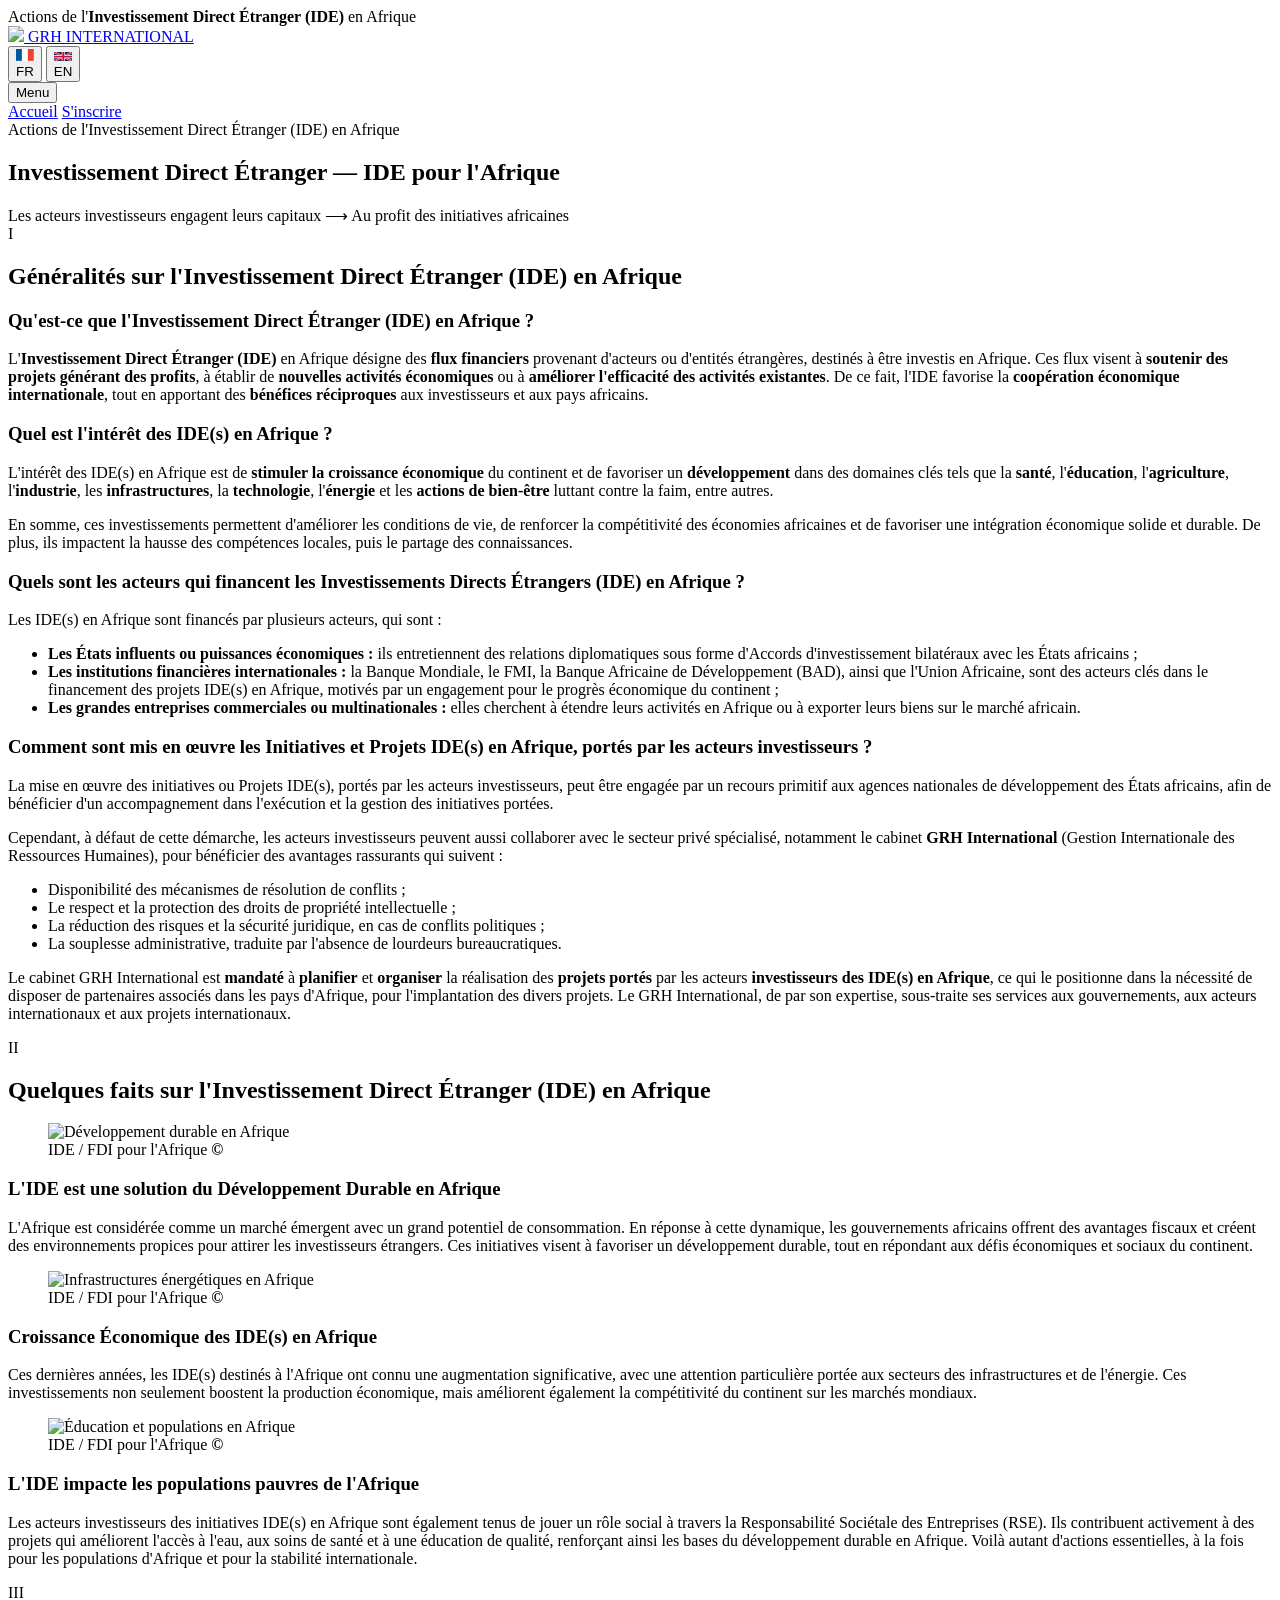
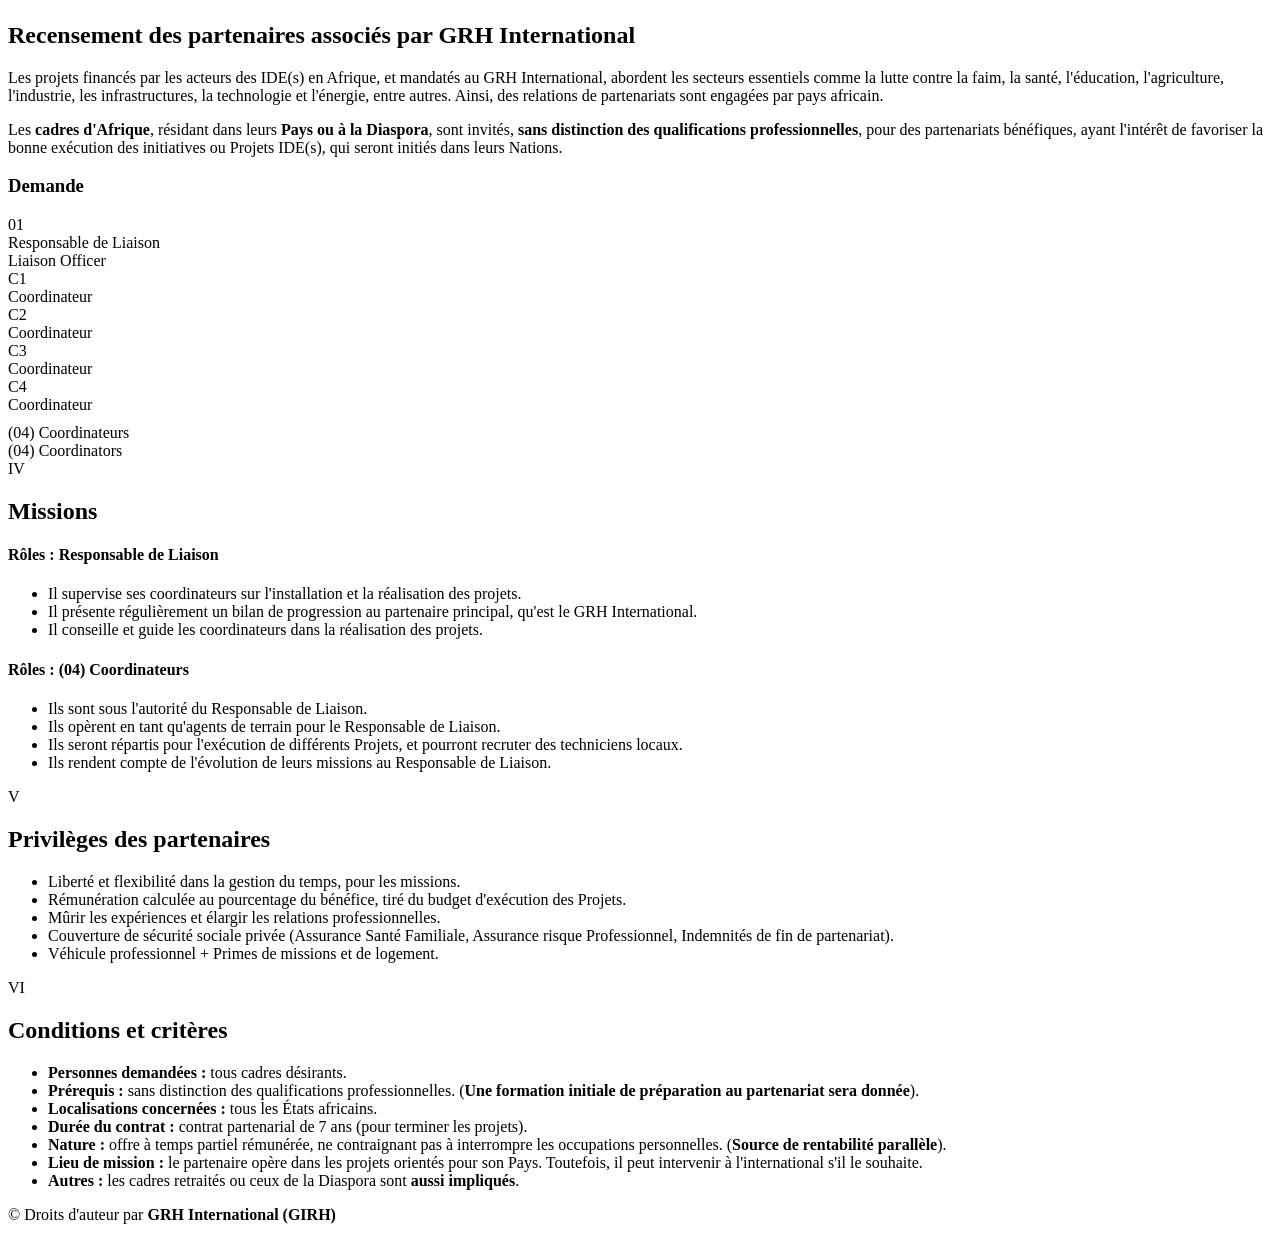
==== index.html @ 74f16a4f "Add files via upload" ====
<!DOCTYPE html>
<html lang="fr">
<head>
<meta charset="UTF-8">
<meta name="viewport" content="width=device-width, initial-scale=1.0">
<link rel="icon" type="image/png" href="assets/img/logo.png">
<title data-i18n="meta.homeTitle">GRH International (GIRH) — Investissement Direct Étranger (IDE) en Afrique</title>
<meta name="description" content="Actions de l'Investissement Direct Étranger (IDE) en Afrique — Recensement des partenaires associés par GRH International.">
<link rel="preconnect" href="https://fonts.googleapis.com">
<link rel="preconnect" href="https://fonts.gstatic.com" crossorigin>
<link href="https://fonts.googleapis.com/css2?family=Marcellus&family=Public+Sans:ital,wght@0,400;0,600;0,700;1,400&display=swap" rel="stylesheet">
<link rel="stylesheet" href="css/styles.css">
</head>
<body>

<div class="topline" data-i18n-html="top.line">Actions de l'<b>Investissement Direct Étranger (IDE)</b> en Afrique</div>

<header class="site-header">
  <div class="header-inner">
    <a class="brand" href="index.html" data-i18n-aria="brand.aria">
      <img class="brand-mark" src="assets/img/logo.png" data-i18n-alt="brand.alt">
      <span class="brand-text">
        <span class="brand-title" data-i18n-html="brand.title">GRH <span>INTERNATIONAL</span></span>
      </span>
    </a>
    <div class="header-right">
      <div class="lang-switch" role="group" aria-label="Langue / Language">
        <button type="button" class="lang-btn active" data-lang="fr" aria-label="Français">
          <svg viewBox="0 0 3 2"><rect width="1" height="2" x="0" fill="#0055A4"/><rect width="1" height="2" x="1" fill="#FFFFFF"/><rect width="1" height="2" x="2" fill="#EF4135"/></svg>FR
        </button>
        <button type="button" class="lang-btn" data-lang="en" aria-label="English">
          <svg viewBox="0 0 60 30"><clipPath id="ukc"><rect width="60" height="30"/></clipPath><g clip-path="url(#ukc)"><rect width="60" height="30" fill="#012169"/><path d="M0,0 60,30 M60,0 0,30" stroke="#fff" stroke-width="6"/><path d="M0,0 60,30 M60,0 0,30" stroke="#C8102E" stroke-width="3.6"/><path d="M30,0 V30 M0,15 H60" stroke="#fff" stroke-width="10"/><path d="M30,0 V30 M0,15 H60" stroke="#C8102E" stroke-width="6"/></g></svg>EN
        </button>
      </div>
      <div class="menu-wrap" id="menuWrap">
        <button type="button" class="menu-btn" id="menuBtn" aria-haspopup="true" aria-expanded="false" aria-label="Menu">
          <span class="menu-bars"><span></span><span></span><span></span></span>
          <span class="menu-label" data-i18n="nav.menu">Menu</span>
        </button>
        <nav class="menu-dropdown" aria-label="Navigation principale">
          <a href="index.html" class="active" data-i18n="nav.home">Accueil</a>
          <a href="inscription.html"  data-i18n="nav.register">S'inscrire</a>
        </nav>
      </div>
    </div>
  </div>
</header>

<main>

  <!-- ================= HÉRO ================= -->
  <section class="hero">
    <span class="hero-kicker" data-i18n="hero.kicker">Actions de l'Investissement Direct Étranger (IDE) en Afrique</span>
    <h1 data-i18n="hero.title">Investissement Direct Étranger — IDE pour l'Afrique</h1>
    <div class="hero-flow">
      <span class="flow-cell" data-i18n="hero.flow1">Les acteurs investisseurs engagent leurs capitaux</span>
      <span class="flow-arrow">⟶</span>
      <span class="flow-cell" data-i18n="hero.flow2">Au profit des initiatives africaines</span>
    </div>
  </section>

  <!-- ================= I. GÉNÉRALITÉS ================= -->
  <section class="band">
    <div class="band-num">I</div>
    <h2 data-i18n="s1.title">Généralités sur l'Investissement Direct Étranger (IDE) en Afrique</h2>
    <div class="band-rule"></div>
  </section>

  <div class="article">
    <h3 data-i18n="s1.q1">Qu'est-ce que l'Investissement Direct Étranger (IDE) en Afrique&nbsp;?</h3>
    <p data-i18n-html="s1.p1">L'<strong>Investissement Direct Étranger (IDE)</strong> en Afrique désigne des <strong>flux financiers</strong> provenant d'acteurs ou d'entités étrangères, destinés à être investis en Afrique. Ces flux visent à <strong>soutenir des projets générant des profits</strong>, à établir de <strong>nouvelles activités économiques</strong> ou à <strong>améliorer l'efficacité des activités existantes</strong>. De ce fait, l'IDE favorise la <strong>coopération économique internationale</strong>, tout en apportant des <strong>bénéfices réciproques</strong> aux investisseurs et aux pays africains.</p>

    <h3 data-i18n="s1.q2">Quel est l'intérêt des IDE(s) en Afrique&nbsp;?</h3>
    <p data-i18n-html="s1.p2">L'intérêt des IDE(s) en Afrique est de <strong>stimuler la croissance économique</strong> du continent et de favoriser un <strong>développement</strong> dans des domaines clés tels que la <strong>santé</strong>, l'<strong>éducation</strong>, l'<strong>agriculture</strong>, l'<strong>industrie</strong>, les <strong>infrastructures</strong>, la <strong>technologie</strong>, l'<strong>énergie</strong> et les <strong>actions de bien-être</strong> luttant contre la faim, entre autres.</p>
    <p data-i18n="s1.p3">En somme, ces investissements permettent d'améliorer les conditions de vie, de renforcer la compétitivité des économies africaines et de favoriser une intégration économique solide et durable. De plus, ils impactent la hausse des compétences locales, puis le partage des connaissances.</p>

    <h3 data-i18n="s1.q3">Quels sont les acteurs qui financent les Investissements Directs Étrangers (IDE) en Afrique&nbsp;?</h3>
    <p data-i18n="s1.p4">Les IDE(s) en Afrique sont financés par plusieurs acteurs, qui sont&nbsp;:</p>
    <ul>
      <li data-i18n-html="s1.li1"><strong>Les États influents ou puissances économiques&nbsp;:</strong> ils entretiennent des relations diplomatiques sous forme d'Accords d'investissement bilatéraux avec les États africains&nbsp;;</li>
      <li data-i18n-html="s1.li2"><strong>Les institutions financières internationales&nbsp;:</strong> la Banque Mondiale, le FMI, la Banque Africaine de Développement (BAD), ainsi que l'Union Africaine, sont des acteurs clés dans le financement des projets IDE(s) en Afrique, motivés par un engagement pour le progrès économique du continent&nbsp;;</li>
      <li data-i18n-html="s1.li3"><strong>Les grandes entreprises commerciales ou multinationales&nbsp;:</strong> elles cherchent à étendre leurs activités en Afrique ou à exporter leurs biens sur le marché africain.</li>
    </ul>

    <h3 data-i18n="s1.q4">Comment sont mis en œuvre les Initiatives et Projets IDE(s) en Afrique, portés par les acteurs investisseurs&nbsp;?</h3>
    <p data-i18n="s1.p5">La mise en œuvre des initiatives ou Projets IDE(s), portés par les acteurs investisseurs, peut être engagée par un recours primitif aux agences nationales de développement des États africains, afin de bénéficier d'un accompagnement dans l'exécution et la gestion des initiatives portées.</p>
    <p data-i18n-html="s1.p6">Cependant, à défaut de cette démarche, les acteurs investisseurs peuvent aussi collaborer avec le secteur privé spécialisé, notamment le cabinet <strong>GRH International</strong> (Gestion Internationale des Ressources Humaines), pour bénéficier des avantages rassurants qui suivent&nbsp;:</p>
    <ul>
      <li data-i18n="s1.li4">Disponibilité des mécanismes de résolution de conflits&nbsp;;</li>
      <li data-i18n="s1.li5">Le respect et la protection des droits de propriété intellectuelle&nbsp;;</li>
      <li data-i18n="s1.li6">La réduction des risques et la sécurité juridique, en cas de conflits politiques&nbsp;;</li>
      <li data-i18n="s1.li7">La souplesse administrative, traduite par l'absence de lourdeurs bureaucratiques.</li>
    </ul>
    <p data-i18n-html="s1.p7">Le cabinet GRH International est <strong>mandaté</strong> à <strong>planifier</strong> et <strong>organiser</strong> la réalisation des <strong>projets portés</strong> par les acteurs <strong>investisseurs des IDE(s) en Afrique</strong>, ce qui le positionne dans la nécessité de disposer de partenaires associés dans les pays d'Afrique, pour l'implantation des divers projets. Le GRH International, de par son expertise, sous-traite ses services aux gouvernements, aux acteurs internationaux et aux projets internationaux.</p>
  </div>

  <!-- ================= II. QUELQUES FAITS ================= -->
  <section class="band">
    <div class="band-num">II</div>
    <h2 data-i18n="s2.title">Quelques faits sur l'Investissement Direct Étranger (IDE) en Afrique</h2>
    <div class="band-rule"></div>
  </section>

  <div class="article">
    <figure class="figure">
      <img src="assets/img/accueil-1.jpg"
           onerror="this.onerror=null;this.src='https://images.pexels.com/photos/1072824/pexels-photo-1072824.jpeg?auto=compress&cs=tinysrgb&w=1200';"
           alt="Développement durable en Afrique" loading="lazy">
      <figcaption><span data-i18n="fig.caption">IDE / FDI pour l'Afrique</span> <b>©</b></figcaption>
    </figure>
    <h3 data-i18n="s2.h1">L'IDE est une solution du Développement Durable en Afrique</h3>
    <p data-i18n="s2.p1">L'Afrique est considérée comme un marché émergent avec un grand potentiel de consommation. En réponse à cette dynamique, les gouvernements africains offrent des avantages fiscaux et créent des environnements propices pour attirer les investisseurs étrangers. Ces initiatives visent à favoriser un développement durable, tout en répondant aux défis économiques et sociaux du continent.</p>

    <figure class="figure">
      <img src="assets/img/accueil-2.jpg"
           onerror="this.onerror=null;this.src='https://images.pexels.com/photos/356036/pexels-photo-356036.jpeg?auto=compress&cs=tinysrgb&w=1200';"
           alt="Infrastructures énergétiques en Afrique" loading="lazy">
      <figcaption><span data-i18n="fig.caption2">IDE / FDI pour l'Afrique</span> <b>©</b></figcaption>
    </figure>
    <h3 data-i18n="s2.h2">Croissance Économique des IDE(s) en Afrique</h3>
    <p data-i18n="s2.p2">Ces dernières années, les IDE(s) destinés à l'Afrique ont connu une augmentation significative, avec une attention particulière portée aux secteurs des infrastructures et de l'énergie. Ces investissements non seulement boostent la production économique, mais améliorent également la compétitivité du continent sur les marchés mondiaux.</p>

    <figure class="figure">
      <img src="assets/img/accueil-3.jpg"
           onerror="this.onerror=null;this.src='https://images.pexels.com/photos/8199708/pexels-photo-8199708.jpeg?auto=compress&cs=tinysrgb&w=1200';"
           alt="Éducation et populations en Afrique" loading="lazy">
      <figcaption><span data-i18n="fig.caption3">IDE / FDI pour l'Afrique</span> <b>©</b></figcaption>
    </figure>
    <h3 data-i18n="s2.h3">L'IDE impacte les populations pauvres de l'Afrique</h3>
    <p data-i18n="s2.p3">Les acteurs investisseurs des initiatives IDE(s) en Afrique sont également tenus de jouer un rôle social à travers la Responsabilité Sociétale des Entreprises (RSE). Ils contribuent activement à des projets qui améliorent l'accès à l'eau, aux soins de santé et à une éducation de qualité, renforçant ainsi les bases du développement durable en Afrique. Voilà autant d'actions essentielles, à la fois pour les populations d'Afrique et pour la stabilité internationale.</p>
  </div>

  <!-- ================= III. RECENSEMENT ================= -->
  <section class="band">
    <div class="band-num">III</div>
    <h2 data-i18n="s3.title">Recensement des partenaires associés par GRH International</h2>
    <div class="band-rule"></div>
  </section>

  <div class="article">
    <p data-i18n="s3.p1">Les projets financés par les acteurs des IDE(s) en Afrique, et mandatés au GRH International, abordent les secteurs essentiels comme la lutte contre la faim, la santé, l'éducation, l'agriculture, l'industrie, les infrastructures, la technologie et l'énergie, entre autres. Ainsi, des relations de partenariats sont engagées par pays africain.</p>
    <p data-i18n-html="s3.p2">Les <strong>cadres d'Afrique</strong>, résidant dans leurs <strong>Pays ou à la Diaspora</strong>, sont invités, <strong>sans distinction des qualifications professionnelles</strong>, pour des partenariats bénéfiques, ayant l'intérêt de favoriser la bonne exécution des initiatives ou Projets IDE(s), qui seront initiés dans leurs Nations.</p>

    <h3 data-i18n="s3.h1">Demande</h3>
    <div class="demande-wrap">
      <div class="org-card">
        <div class="org-num">01</div>
        <div class="org-role" data-i18n="s3.role1">Responsable de Liaison</div>
        <div class="org-role-en">Liaison Officer</div>
      </div>
      <div class="org-link"></div>
      <div class="org-grid">
        <div class="org-card"><div class="org-num">C1</div><div class="org-role" data-i18n="s3.coord">Coordinateur</div></div>
        <div class="org-card"><div class="org-num">C2</div><div class="org-role" data-i18n="s3.coord2">Coordinateur</div></div>
        <div class="org-card"><div class="org-num">C3</div><div class="org-role" data-i18n="s3.coord3">Coordinateur</div></div>
        <div class="org-card"><div class="org-num">C4</div><div class="org-role" data-i18n="s3.coord4">Coordinateur</div></div>
      </div>
      <div class="org-card" style="margin-top:10px;border-top-color:var(--navy);">
        <div class="org-role" data-i18n="s3.count">(04) Coordinateurs</div>
        <div class="org-role-en">(04) Coordinators</div>
      </div>
    </div>
  </div>

  <!-- ================= IV. MISSIONS ================= -->
  <section class="band">
    <div class="band-num">IV</div>
    <h2 data-i18n="s4.title">Missions</h2>
    <div class="band-rule"></div>
  </section>

  <div class="article">
    <div class="role-block">
      <h4 data-i18n="s4.r1">Rôles&nbsp;: Responsable de Liaison</h4>
      <ul>
        <li data-i18n="s4.r1li1">Il supervise ses coordinateurs sur l'installation et la réalisation des projets.</li>
        <li data-i18n="s4.r1li2">Il présente régulièrement un bilan de progression au partenaire principal, qu'est le GRH International.</li>
        <li data-i18n="s4.r1li3">Il conseille et guide les coordinateurs dans la réalisation des projets.</li>
      </ul>
    </div>
    <div class="role-block">
      <h4 data-i18n="s4.r2">Rôles&nbsp;: (04) Coordinateurs</h4>
      <ul>
        <li data-i18n="s4.r2li1">Ils sont sous l'autorité du Responsable de Liaison.</li>
        <li data-i18n="s4.r2li2">Ils opèrent en tant qu'agents de terrain pour le Responsable de Liaison.</li>
        <li data-i18n="s4.r2li3">Ils seront répartis pour l'exécution de différents Projets, et pourront recruter des techniciens locaux.</li>
        <li data-i18n="s4.r2li4">Ils rendent compte de l'évolution de leurs missions au Responsable de Liaison.</li>
      </ul>
    </div>
  </div>

  <!-- ================= V. PRIVILÈGES ================= -->
  <section class="band">
    <div class="band-num">V</div>
    <h2 data-i18n="s5.title">Privilèges des partenaires</h2>
    <div class="band-rule"></div>
  </section>

  <div class="article">
    <ul>
      <li data-i18n="s5.li1">Liberté et flexibilité dans la gestion du temps, pour les missions.</li>
      <li data-i18n="s5.li2">Rémunération calculée au pourcentage du bénéfice, tiré du budget d'exécution des Projets.</li>
      <li data-i18n="s5.li3">Mûrir les expériences et élargir les relations professionnelles.</li>
      <li data-i18n="s5.li4">Couverture de sécurité sociale privée (Assurance Santé Familiale, Assurance risque Professionnel, Indemnités de fin de partenariat).</li>
      <li data-i18n="s5.li5">Véhicule professionnel + Primes de missions et de logement.</li>
    </ul>
  </div>

  <!-- ================= VI. CONDITIONS ================= -->
  <section class="band">
    <div class="band-num">VI</div>
    <h2 data-i18n="s6.title">Conditions et critères</h2>
    <div class="band-rule"></div>
  </section>

  <div class="article">
    <ul>
      <li data-i18n-html="s6.li1"><strong>Personnes demandées&nbsp;:</strong> tous cadres désirants.</li>
      <li data-i18n-html="s6.li2"><strong>Prérequis&nbsp;:</strong> sans distinction des qualifications professionnelles. (<strong>Une formation initiale de préparation au partenariat sera donnée</strong>).</li>
      <li data-i18n-html="s6.li3"><strong>Localisations concernées&nbsp;:</strong> tous les États africains.</li>
      <li data-i18n-html="s6.li4"><strong>Durée du contrat&nbsp;:</strong> contrat partenarial de 7 ans (pour terminer les projets).</li>
      <li data-i18n-html="s6.li5"><strong>Nature&nbsp;:</strong> offre à temps partiel rémunérée, ne contraignant pas à interrompre les occupations personnelles. (<strong>Source de rentabilité parallèle</strong>).</li>
      <li data-i18n-html="s6.li6"><strong>Lieu de mission&nbsp;:</strong> le partenaire opère dans les projets orientés pour son Pays. Toutefois, il peut intervenir à l'international s'il le souhaite.</li>
      <li data-i18n-html="s6.li7"><strong>Autres&nbsp;:</strong> les cadres retraités ou ceux de la Diaspora sont <strong>aussi impliqués</strong>.</li>
    </ul>
  </div>

</main>

<footer class="site-footer">
  <div class="foot-rule"></div>
  <p data-i18n-html="footer.copy">© Droits d'auteur par <b>GRH International (GIRH)</b></p>
</footer>

<script src="js/i18n.js"></script>
</body>
</html>
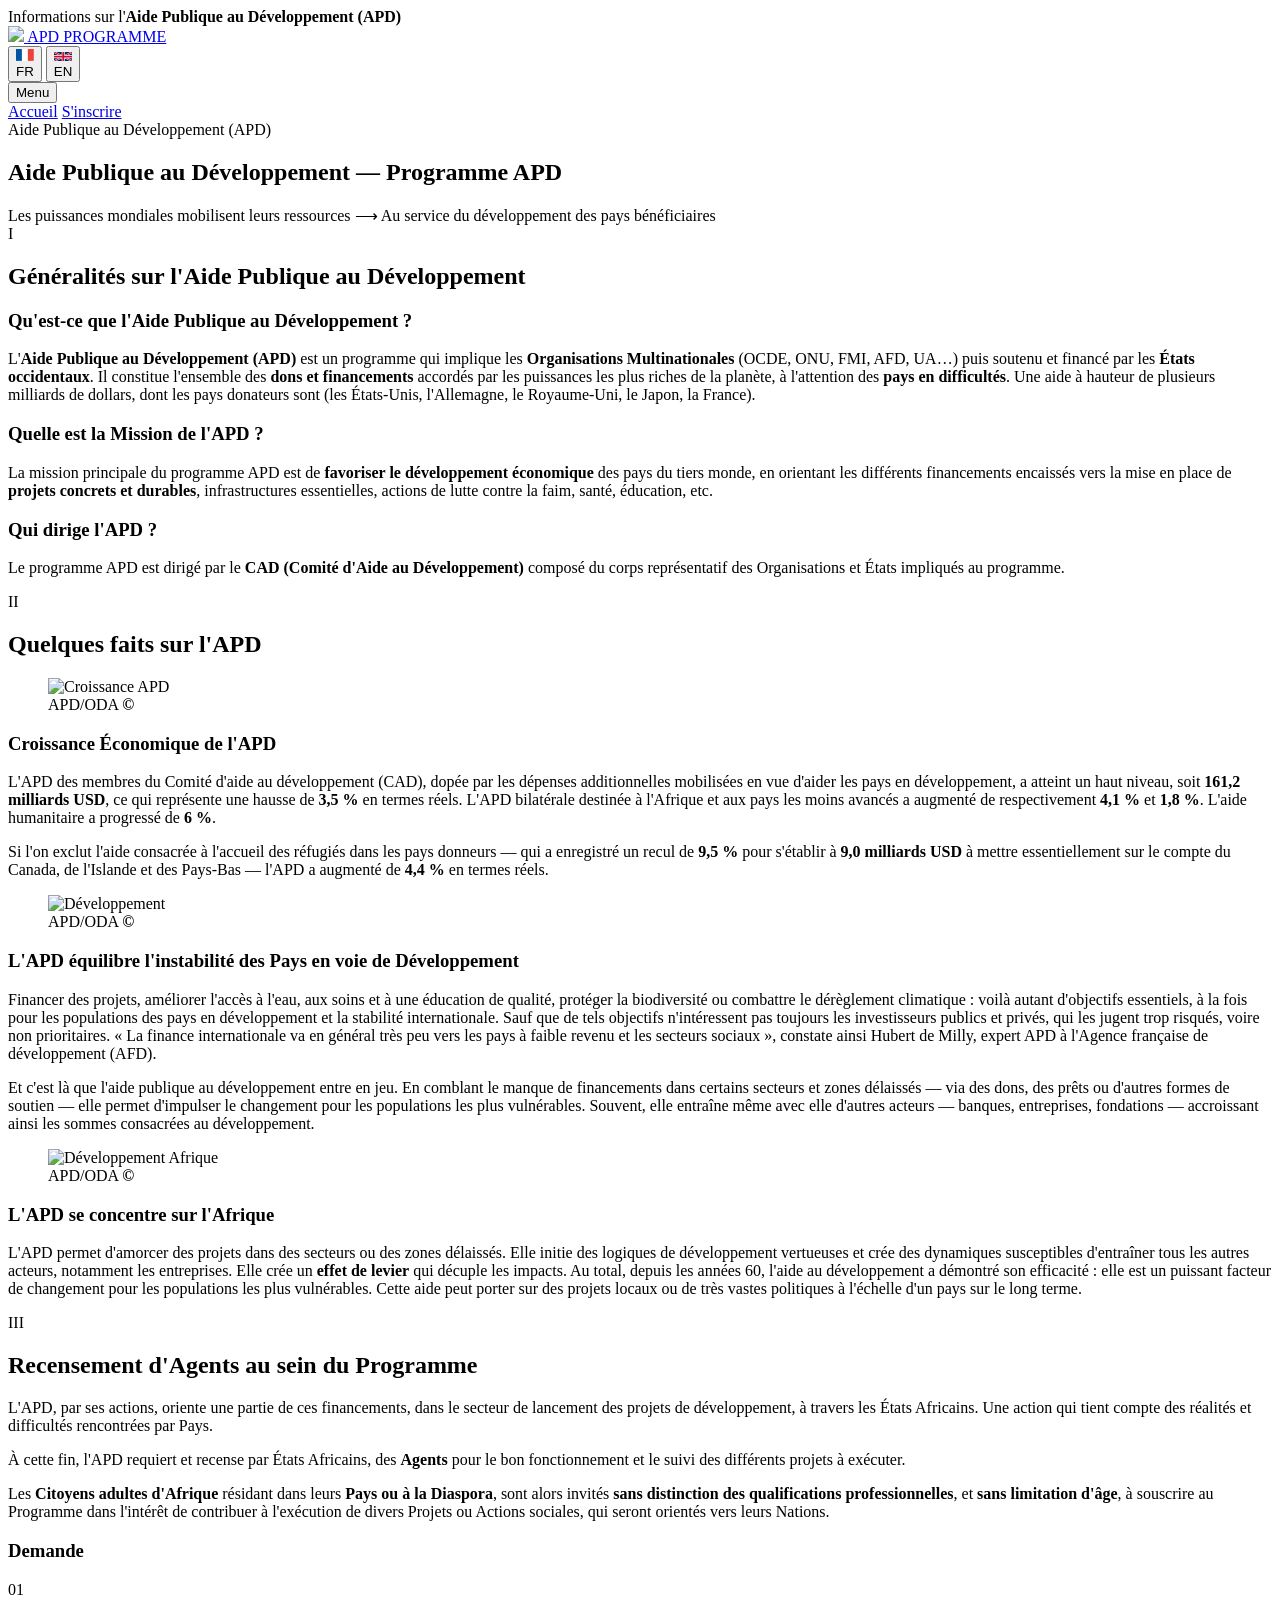
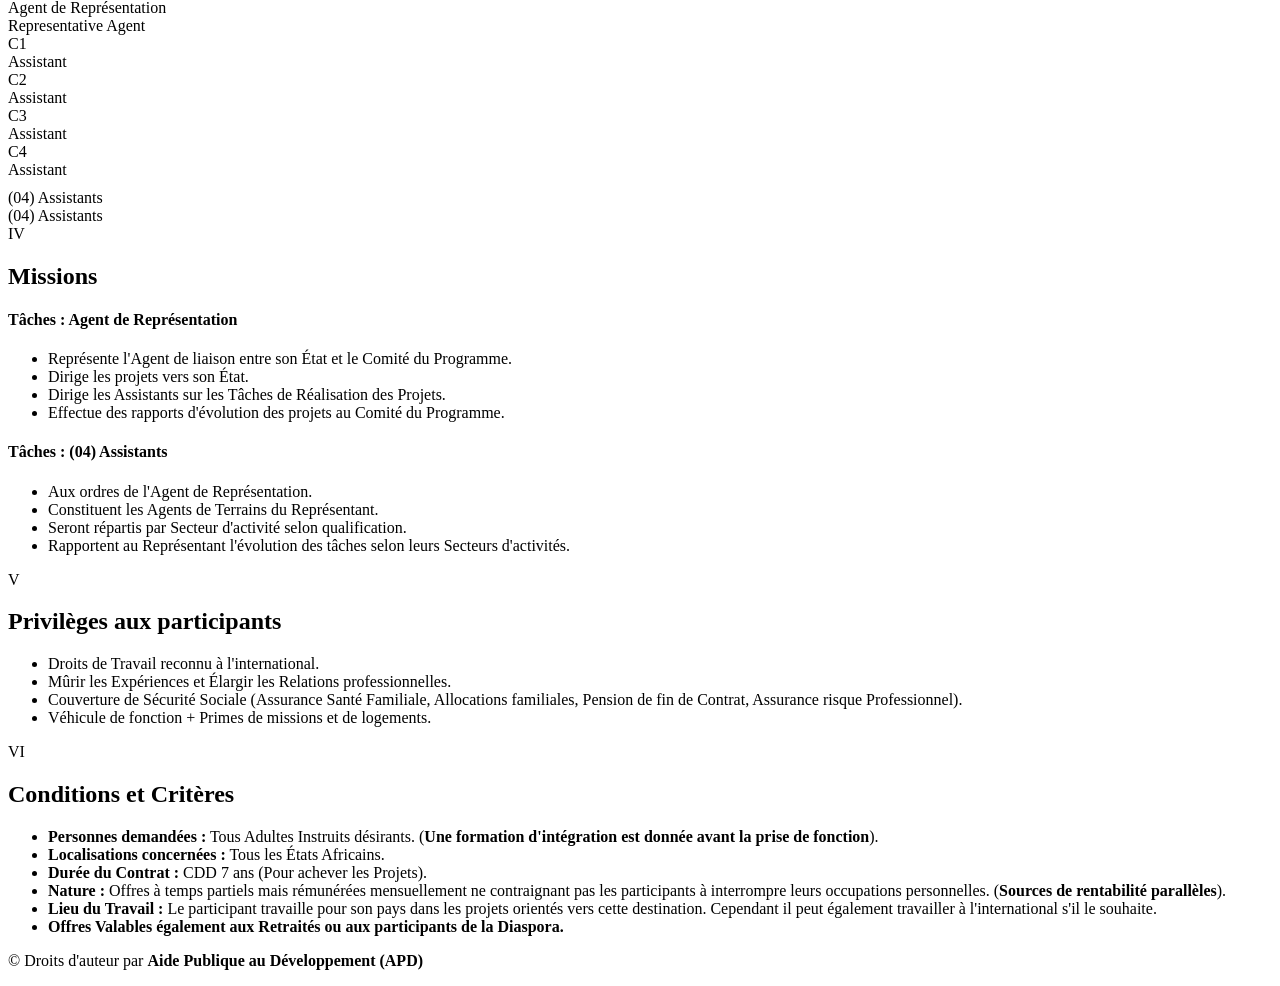
==== commit 1e06d4e1: "Add files via upload" ====
--- a/index.html
+++ b/index.html
@@ -4,8 +4,8 @@
 <meta charset="UTF-8">
 <meta name="viewport" content="width=device-width, initial-scale=1.0">
 <link rel="icon" type="image/png" href="assets/img/logo.png">
-<title data-i18n="meta.homeTitle">GRH International (GIRH) — Investissement Direct Étranger (IDE) en Afrique</title>
-<meta name="description" content="Actions de l'Investissement Direct Étranger (IDE) en Afrique — Recensement des partenaires associés par GRH International.">
+<title data-i18n="meta.homeTitle">Aide Publique au Développement (APD)</title>
+<meta name="description" content="Informations sur l'Aide Publique au Développement (APD) — Recensement d'agents par le Programme APD.">
 <link rel="preconnect" href="https://fonts.googleapis.com">
 <link rel="preconnect" href="https://fonts.gstatic.com" crossorigin>
 <link href="https://fonts.googleapis.com/css2?family=Marcellus&family=Public+Sans:ital,wght@0,400;0,600;0,700;1,400&display=swap" rel="stylesheet">
@@ -13,14 +13,14 @@
 </head>
 <body>
 
-<div class="topline" data-i18n-html="top.line">Actions de l'<b>Investissement Direct Étranger (IDE)</b> en Afrique</div>
+<div class="topline" data-i18n-html="top.line">Informations sur l'<b>Aide Publique au Développement (APD)</b></div>
 
 <header class="site-header">
   <div class="header-inner">
     <a class="brand" href="index.html" data-i18n-aria="brand.aria">
       <img class="brand-mark" src="assets/img/logo.png" data-i18n-alt="brand.alt">
       <span class="brand-text">
-        <span class="brand-title" data-i18n-html="brand.title">GRH <span>INTERNATIONAL</span></span>
+        <span class="brand-title" data-i18n-html="brand.title">APD <span>PROGRAMME</span></span>
       </span>
     </a>
     <div class="header-right">
@@ -48,121 +48,111 @@
 
 <main>
 
-  <!-- ================= HÉRO ================= -->
   <section class="hero">
-    <span class="hero-kicker" data-i18n="hero.kicker">Actions de l'Investissement Direct Étranger (IDE) en Afrique</span>
-    <h1 data-i18n="hero.title">Investissement Direct Étranger — IDE pour l'Afrique</h1>
+    <span class="hero-kicker" data-i18n="hero.kicker">Aide Publique au Développement (APD)</span>
+    <h1 data-i18n="hero.title">Aide Publique au Développement — Programme APD</h1>
     <div class="hero-flow">
-      <span class="flow-cell" data-i18n="hero.flow1">Les acteurs investisseurs engagent leurs capitaux</span>
+      <span class="flow-cell" data-i18n="hero.flow1">Les puissances mondiales mobilisent leurs ressources</span>
       <span class="flow-arrow">⟶</span>
-      <span class="flow-cell" data-i18n="hero.flow2">Au profit des initiatives africaines</span>
-    </div>
-  </section>
-
-  <!-- ================= I. GÉNÉRALITÉS ================= -->
+      <span class="flow-cell" data-i18n="hero.flow2">Au service du développement des pays bénéficiaires</span>
+    </div>
+  </section>
+
+  <!-- ===== I. GÉNÉRALITÉS ===== -->
   <section class="band">
     <div class="band-num">I</div>
-    <h2 data-i18n="s1.title">Généralités sur l'Investissement Direct Étranger (IDE) en Afrique</h2>
-    <div class="band-rule"></div>
-  </section>
-
-  <div class="article">
-    <h3 data-i18n="s1.q1">Qu'est-ce que l'Investissement Direct Étranger (IDE) en Afrique&nbsp;?</h3>
-    <p data-i18n-html="s1.p1">L'<strong>Investissement Direct Étranger (IDE)</strong> en Afrique désigne des <strong>flux financiers</strong> provenant d'acteurs ou d'entités étrangères, destinés à être investis en Afrique. Ces flux visent à <strong>soutenir des projets générant des profits</strong>, à établir de <strong>nouvelles activités économiques</strong> ou à <strong>améliorer l'efficacité des activités existantes</strong>. De ce fait, l'IDE favorise la <strong>coopération économique internationale</strong>, tout en apportant des <strong>bénéfices réciproques</strong> aux investisseurs et aux pays africains.</p>
-
-    <h3 data-i18n="s1.q2">Quel est l'intérêt des IDE(s) en Afrique&nbsp;?</h3>
-    <p data-i18n-html="s1.p2">L'intérêt des IDE(s) en Afrique est de <strong>stimuler la croissance économique</strong> du continent et de favoriser un <strong>développement</strong> dans des domaines clés tels que la <strong>santé</strong>, l'<strong>éducation</strong>, l'<strong>agriculture</strong>, l'<strong>industrie</strong>, les <strong>infrastructures</strong>, la <strong>technologie</strong>, l'<strong>énergie</strong> et les <strong>actions de bien-être</strong> luttant contre la faim, entre autres.</p>
-    <p data-i18n="s1.p3">En somme, ces investissements permettent d'améliorer les conditions de vie, de renforcer la compétitivité des économies africaines et de favoriser une intégration économique solide et durable. De plus, ils impactent la hausse des compétences locales, puis le partage des connaissances.</p>
-
-    <h3 data-i18n="s1.q3">Quels sont les acteurs qui financent les Investissements Directs Étrangers (IDE) en Afrique&nbsp;?</h3>
-    <p data-i18n="s1.p4">Les IDE(s) en Afrique sont financés par plusieurs acteurs, qui sont&nbsp;:</p>
-    <ul>
-      <li data-i18n-html="s1.li1"><strong>Les États influents ou puissances économiques&nbsp;:</strong> ils entretiennent des relations diplomatiques sous forme d'Accords d'investissement bilatéraux avec les États africains&nbsp;;</li>
-      <li data-i18n-html="s1.li2"><strong>Les institutions financières internationales&nbsp;:</strong> la Banque Mondiale, le FMI, la Banque Africaine de Développement (BAD), ainsi que l'Union Africaine, sont des acteurs clés dans le financement des projets IDE(s) en Afrique, motivés par un engagement pour le progrès économique du continent&nbsp;;</li>
-      <li data-i18n-html="s1.li3"><strong>Les grandes entreprises commerciales ou multinationales&nbsp;:</strong> elles cherchent à étendre leurs activités en Afrique ou à exporter leurs biens sur le marché africain.</li>
-    </ul>
-
-    <h3 data-i18n="s1.q4">Comment sont mis en œuvre les Initiatives et Projets IDE(s) en Afrique, portés par les acteurs investisseurs&nbsp;?</h3>
-    <p data-i18n="s1.p5">La mise en œuvre des initiatives ou Projets IDE(s), portés par les acteurs investisseurs, peut être engagée par un recours primitif aux agences nationales de développement des États africains, afin de bénéficier d'un accompagnement dans l'exécution et la gestion des initiatives portées.</p>
-    <p data-i18n-html="s1.p6">Cependant, à défaut de cette démarche, les acteurs investisseurs peuvent aussi collaborer avec le secteur privé spécialisé, notamment le cabinet <strong>GRH International</strong> (Gestion Internationale des Ressources Humaines), pour bénéficier des avantages rassurants qui suivent&nbsp;:</p>
-    <ul>
-      <li data-i18n="s1.li4">Disponibilité des mécanismes de résolution de conflits&nbsp;;</li>
-      <li data-i18n="s1.li5">Le respect et la protection des droits de propriété intellectuelle&nbsp;;</li>
-      <li data-i18n="s1.li6">La réduction des risques et la sécurité juridique, en cas de conflits politiques&nbsp;;</li>
-      <li data-i18n="s1.li7">La souplesse administrative, traduite par l'absence de lourdeurs bureaucratiques.</li>
-    </ul>
-    <p data-i18n-html="s1.p7">Le cabinet GRH International est <strong>mandaté</strong> à <strong>planifier</strong> et <strong>organiser</strong> la réalisation des <strong>projets portés</strong> par les acteurs <strong>investisseurs des IDE(s) en Afrique</strong>, ce qui le positionne dans la nécessité de disposer de partenaires associés dans les pays d'Afrique, pour l'implantation des divers projets. Le GRH International, de par son expertise, sous-traite ses services aux gouvernements, aux acteurs internationaux et aux projets internationaux.</p>
-  </div>
-
-  <!-- ================= II. QUELQUES FAITS ================= -->
+    <h2 data-i18n="s1.title">Généralités sur l'Aide Publique au Développement</h2>
+    <div class="band-rule"></div>
+  </section>
+
+  <div class="article">
+    <h3 data-i18n="s1.q1">Qu'est-ce que l'Aide Publique au Développement&nbsp;?</h3>
+    <p data-i18n-html="s1.p1">L'<strong>Aide Publique au Développement (APD)</strong> est un programme qui implique les <strong>Organisations Multinationales</strong> (OCDE, ONU, FMI, AFD, UA…) puis soutenu et financé par les <strong>États occidentaux</strong>. Il constitue l'ensemble des <strong>dons et financements</strong> accordés par les puissances les plus riches de la planète, à l'attention des <strong>pays en difficultés</strong>. Une aide à hauteur de plusieurs milliards de dollars, dont les pays donateurs sont (les États-Unis, l'Allemagne, le Royaume-Uni, le Japon, la France).</p>
+
+    <h3 data-i18n="s1.q2">Quelle est la Mission de l'APD&nbsp;?</h3>
+    <p data-i18n-html="s1.p2">La mission principale du programme APD est de <strong>favoriser le développement économique</strong> des pays du tiers monde, en orientant les différents financements encaissés vers la mise en place de <strong>projets concrets et durables</strong>, infrastructures essentielles, actions de lutte contre la faim, santé, éducation, etc.</p>
+
+    <h3 data-i18n="s1.q3">Qui dirige l'APD&nbsp;?</h3>
+    <p data-i18n-html="s1.p3">Le programme APD est dirigé par le <strong>CAD (Comité d'Aide au Développement)</strong> composé du corps représentatif des Organisations et États impliqués au programme.</p>
+  </div>
+
+  <!-- ===== II. QUELQUES FAITS ===== -->
   <section class="band">
     <div class="band-num">II</div>
-    <h2 data-i18n="s2.title">Quelques faits sur l'Investissement Direct Étranger (IDE) en Afrique</h2>
-    <div class="band-rule"></div>
-  </section>
-
-  <div class="article">
+    <h2 data-i18n="s2.title">Quelques faits sur l'APD</h2>
+    <div class="band-rule"></div>
+  </section>
+
+  <div class="article">
+
     <figure class="figure">
       <img src="assets/img/accueil-1.jpg"
-           onerror="this.onerror=null;this.src='https://images.pexels.com/photos/1072824/pexels-photo-1072824.jpeg?auto=compress&cs=tinysrgb&w=1200';"
-           alt="Développement durable en Afrique" loading="lazy">
-      <figcaption><span data-i18n="fig.caption">IDE / FDI pour l'Afrique</span> <b>©</b></figcaption>
+           onerror="this.onerror=null;this.src='https://images.pexels.com/photos/3184292/pexels-photo-3184292.jpeg?auto=compress&cs=tinysrgb&w=1200';"
+           alt="Croissance APD" loading="lazy">
+      <figcaption><span data-i18n="fig.caption">APD/ODA</span> <b>©</b></figcaption>
     </figure>
-    <h3 data-i18n="s2.h1">L'IDE est une solution du Développement Durable en Afrique</h3>
-    <p data-i18n="s2.p1">L'Afrique est considérée comme un marché émergent avec un grand potentiel de consommation. En réponse à cette dynamique, les gouvernements africains offrent des avantages fiscaux et créent des environnements propices pour attirer les investisseurs étrangers. Ces initiatives visent à favoriser un développement durable, tout en répondant aux défis économiques et sociaux du continent.</p>
+
+    <h3 data-i18n="s2.h1">Croissance Économique de l'APD</h3>
+    <p data-i18n-html="s2.p1a">L'APD des membres du Comité d'aide au développement (CAD), dopée par les dépenses additionnelles mobilisées en vue d'aider les pays en développement, a atteint un haut niveau, soit <strong>161,2 milliards USD</strong>, ce qui représente une hausse de <strong>3,5 %</strong> en termes réels. L'APD bilatérale destinée à l'Afrique et aux pays les moins avancés a augmenté de respectivement <strong>4,1 %</strong> et <strong>1,8 %</strong>. L'aide humanitaire a progressé de <strong>6 %</strong>.</p>
+    <p data-i18n-html="s2.p1b">Si l'on exclut l'aide consacrée à l'accueil des réfugiés dans les pays donneurs — qui a enregistré un recul de <strong>9,5 %</strong> pour s'établir à <strong>9,0 milliards USD</strong> à mettre essentiellement sur le compte du Canada, de l'Islande et des Pays-Bas — l'APD a augmenté de <strong>4,4 %</strong> en termes réels.</p>
 
     <figure class="figure">
       <img src="assets/img/accueil-2.jpg"
-           onerror="this.onerror=null;this.src='https://images.pexels.com/photos/356036/pexels-photo-356036.jpeg?auto=compress&cs=tinysrgb&w=1200';"
-           alt="Infrastructures énergétiques en Afrique" loading="lazy">
-      <figcaption><span data-i18n="fig.caption2">IDE / FDI pour l'Afrique</span> <b>©</b></figcaption>
+           onerror="this.onerror=null;this.src='https://images.pexels.com/photos/6646918/pexels-photo-6646918.jpeg?auto=compress&cs=tinysrgb&w=1200';"
+           alt="Développement" loading="lazy">
+      <figcaption><span data-i18n="fig.caption2">APD/ODA</span> <b>©</b></figcaption>
     </figure>
-    <h3 data-i18n="s2.h2">Croissance Économique des IDE(s) en Afrique</h3>
-    <p data-i18n="s2.p2">Ces dernières années, les IDE(s) destinés à l'Afrique ont connu une augmentation significative, avec une attention particulière portée aux secteurs des infrastructures et de l'énergie. Ces investissements non seulement boostent la production économique, mais améliorent également la compétitivité du continent sur les marchés mondiaux.</p>
+
+    <h3 data-i18n="s2.h2">L'APD équilibre l'instabilité des Pays en voie de Développement</h3>
+    <p data-i18n-html="s2.p2a">Financer des projets, améliorer l'accès à l'eau, aux soins et à une éducation de qualité, protéger la biodiversité ou combattre le dérèglement climatique : voilà autant d'objectifs essentiels, à la fois pour les populations des pays en développement et la stabilité internationale. Sauf que de tels objectifs n'intéressent pas toujours les investisseurs publics et privés, qui les jugent trop risqués, voire non prioritaires. «&nbsp;La finance internationale va en général très peu vers les pays à faible revenu et les secteurs sociaux&nbsp;», constate ainsi Hubert de Milly, expert APD à l'Agence française de développement (AFD).</p>
+    <p data-i18n-html="s2.p2b">Et c'est là que l'aide publique au développement entre en jeu. En comblant le manque de financements dans certains secteurs et zones délaissés — via des dons, des prêts ou d'autres formes de soutien — elle permet d'impulser le changement pour les populations les plus vulnérables. Souvent, elle entraîne même avec elle d'autres acteurs — banques, entreprises, fondations — accroissant ainsi les sommes consacrées au développement.</p>
 
     <figure class="figure">
       <img src="assets/img/accueil-3.jpg"
-           onerror="this.onerror=null;this.src='https://images.pexels.com/photos/8199708/pexels-photo-8199708.jpeg?auto=compress&cs=tinysrgb&w=1200';"
-           alt="Éducation et populations en Afrique" loading="lazy">
-      <figcaption><span data-i18n="fig.caption3">IDE / FDI pour l'Afrique</span> <b>©</b></figcaption>
+           onerror="this.onerror=null;this.src='https://images.pexels.com/photos/3184339/pexels-photo-3184339.jpeg?auto=compress&cs=tinysrgb&w=1200';"
+           alt="Développement Afrique" loading="lazy">
+      <figcaption><span data-i18n="fig.caption3">APD/ODA</span> <b>©</b></figcaption>
     </figure>
-    <h3 data-i18n="s2.h3">L'IDE impacte les populations pauvres de l'Afrique</h3>
-    <p data-i18n="s2.p3">Les acteurs investisseurs des initiatives IDE(s) en Afrique sont également tenus de jouer un rôle social à travers la Responsabilité Sociétale des Entreprises (RSE). Ils contribuent activement à des projets qui améliorent l'accès à l'eau, aux soins de santé et à une éducation de qualité, renforçant ainsi les bases du développement durable en Afrique. Voilà autant d'actions essentielles, à la fois pour les populations d'Afrique et pour la stabilité internationale.</p>
-  </div>
-
-  <!-- ================= III. RECENSEMENT ================= -->
+
+    <h3 data-i18n="s2.h3">L'APD se concentre sur l'Afrique</h3>
+    <p data-i18n="s2.p3">L'APD permet d'amorcer des projets dans des secteurs ou des zones délaissés. Elle initie des logiques de développement vertueuses et crée des dynamiques susceptibles d'entraîner tous les autres acteurs, notamment les entreprises. Elle crée un <strong>effet de levier</strong> qui décuple les impacts. Au total, depuis les années 60, l'aide au développement a démontré son efficacité : elle est un puissant facteur de changement pour les populations les plus vulnérables. Cette aide peut porter sur des projets locaux ou de très vastes politiques à l'échelle d'un pays sur le long terme.</p>
+
+  </div>
+
+  <!-- ===== III. RECENSEMENT ===== -->
   <section class="band">
     <div class="band-num">III</div>
-    <h2 data-i18n="s3.title">Recensement des partenaires associés par GRH International</h2>
-    <div class="band-rule"></div>
-  </section>
-
-  <div class="article">
-    <p data-i18n="s3.p1">Les projets financés par les acteurs des IDE(s) en Afrique, et mandatés au GRH International, abordent les secteurs essentiels comme la lutte contre la faim, la santé, l'éducation, l'agriculture, l'industrie, les infrastructures, la technologie et l'énergie, entre autres. Ainsi, des relations de partenariats sont engagées par pays africain.</p>
-    <p data-i18n-html="s3.p2">Les <strong>cadres d'Afrique</strong>, résidant dans leurs <strong>Pays ou à la Diaspora</strong>, sont invités, <strong>sans distinction des qualifications professionnelles</strong>, pour des partenariats bénéfiques, ayant l'intérêt de favoriser la bonne exécution des initiatives ou Projets IDE(s), qui seront initiés dans leurs Nations.</p>
+    <h2 data-i18n="s3.title">Recensement d'Agents au sein du Programme</h2>
+    <div class="band-rule"></div>
+  </section>
+
+  <div class="article">
+    <p data-i18n="s3.p1">L'APD, par ses actions, oriente une partie de ces financements, dans le secteur de lancement des projets de développement, à travers les États Africains. Une action qui tient compte des réalités et difficultés rencontrées par Pays.</p>
+    <p data-i18n="s3.p2">À cette fin, l'APD requiert et recense par États Africains, des <strong>Agents</strong> pour le bon fonctionnement et le suivi des différents projets à exécuter.</p>
+    <p data-i18n-html="s3.p3">Les <strong>Citoyens adultes d'Afrique</strong> résidant dans leurs <strong>Pays ou à la Diaspora</strong>, sont alors invités <strong>sans distinction des qualifications professionnelles</strong>, et <strong>sans limitation d'âge</strong>, à souscrire au Programme dans l'intérêt de contribuer à l'exécution de divers Projets ou Actions sociales, qui seront orientés vers leurs Nations.</p>
 
     <h3 data-i18n="s3.h1">Demande</h3>
     <div class="demande-wrap">
       <div class="org-card">
         <div class="org-num">01</div>
-        <div class="org-role" data-i18n="s3.role1">Responsable de Liaison</div>
-        <div class="org-role-en">Liaison Officer</div>
+        <div class="org-role" data-i18n="s3.role1">Agent de Représentation</div>
+        <div class="org-role-en">Representative Agent</div>
       </div>
       <div class="org-link"></div>
       <div class="org-grid">
-        <div class="org-card"><div class="org-num">C1</div><div class="org-role" data-i18n="s3.coord">Coordinateur</div></div>
-        <div class="org-card"><div class="org-num">C2</div><div class="org-role" data-i18n="s3.coord2">Coordinateur</div></div>
-        <div class="org-card"><div class="org-num">C3</div><div class="org-role" data-i18n="s3.coord3">Coordinateur</div></div>
-        <div class="org-card"><div class="org-num">C4</div><div class="org-role" data-i18n="s3.coord4">Coordinateur</div></div>
+        <div class="org-card"><div class="org-num">C1</div><div class="org-role" data-i18n="s3.coord">Assistant</div></div>
+        <div class="org-card"><div class="org-num">C2</div><div class="org-role" data-i18n="s3.coord2">Assistant</div></div>
+        <div class="org-card"><div class="org-num">C3</div><div class="org-role" data-i18n="s3.coord3">Assistant</div></div>
+        <div class="org-card"><div class="org-num">C4</div><div class="org-role" data-i18n="s3.coord4">Assistant</div></div>
       </div>
       <div class="org-card" style="margin-top:10px;border-top-color:var(--navy);">
-        <div class="org-role" data-i18n="s3.count">(04) Coordinateurs</div>
-        <div class="org-role-en">(04) Coordinators</div>
-      </div>
-    </div>
-  </div>
-
-  <!-- ================= IV. MISSIONS ================= -->
+        <div class="org-role" data-i18n="s3.count">(04) Assistants</div>
+        <div class="org-role-en">(04) Assistants</div>
+      </div>
+    </div>
+  </div>
+
+  <!-- ===== IV. MISSIONS ===== -->
   <section class="band">
     <div class="band-num">IV</div>
     <h2 data-i18n="s4.title">Missions</h2>
@@ -171,57 +161,56 @@
 
   <div class="article">
     <div class="role-block">
-      <h4 data-i18n="s4.r1">Rôles&nbsp;: Responsable de Liaison</h4>
+      <h4 data-i18n="s4.r1">Tâches&nbsp;: Agent de Représentation</h4>
       <ul>
-        <li data-i18n="s4.r1li1">Il supervise ses coordinateurs sur l'installation et la réalisation des projets.</li>
-        <li data-i18n="s4.r1li2">Il présente régulièrement un bilan de progression au partenaire principal, qu'est le GRH International.</li>
-        <li data-i18n="s4.r1li3">Il conseille et guide les coordinateurs dans la réalisation des projets.</li>
+        <li data-i18n="s4.r1li1">Représente l'Agent de liaison entre son État et le Comité du Programme.</li>
+        <li data-i18n="s4.r1li2">Dirige les projets vers son État.</li>
+        <li data-i18n="s4.r1li3">Dirige les Assistants sur les Tâches de Réalisation des Projets.</li>
+        <li data-i18n="s4.r1li4">Effectue des rapports d'évolution des projets au Comité du Programme.</li>
       </ul>
     </div>
     <div class="role-block">
-      <h4 data-i18n="s4.r2">Rôles&nbsp;: (04) Coordinateurs</h4>
+      <h4 data-i18n="s4.r2">Tâches&nbsp;: (04) Assistants</h4>
       <ul>
-        <li data-i18n="s4.r2li1">Ils sont sous l'autorité du Responsable de Liaison.</li>
-        <li data-i18n="s4.r2li2">Ils opèrent en tant qu'agents de terrain pour le Responsable de Liaison.</li>
-        <li data-i18n="s4.r2li3">Ils seront répartis pour l'exécution de différents Projets, et pourront recruter des techniciens locaux.</li>
-        <li data-i18n="s4.r2li4">Ils rendent compte de l'évolution de leurs missions au Responsable de Liaison.</li>
+        <li data-i18n="s4.r2li1">Aux ordres de l'Agent de Représentation.</li>
+        <li data-i18n="s4.r2li2">Constituent les Agents de Terrains du Représentant.</li>
+        <li data-i18n="s4.r2li3">Seront répartis par Secteur d'activité selon qualification.</li>
+        <li data-i18n="s4.r2li4">Rapportent au Représentant l'évolution des tâches selon leurs Secteurs d'activités.</li>
       </ul>
     </div>
   </div>
 
-  <!-- ================= V. PRIVILÈGES ================= -->
+  <!-- ===== V. PRIVILÈGES ===== -->
   <section class="band">
     <div class="band-num">V</div>
-    <h2 data-i18n="s5.title">Privilèges des partenaires</h2>
+    <h2 data-i18n="s5.title">Privilèges aux participants</h2>
     <div class="band-rule"></div>
   </section>
 
   <div class="article">
     <ul>
-      <li data-i18n="s5.li1">Liberté et flexibilité dans la gestion du temps, pour les missions.</li>
-      <li data-i18n="s5.li2">Rémunération calculée au pourcentage du bénéfice, tiré du budget d'exécution des Projets.</li>
-      <li data-i18n="s5.li3">Mûrir les expériences et élargir les relations professionnelles.</li>
-      <li data-i18n="s5.li4">Couverture de sécurité sociale privée (Assurance Santé Familiale, Assurance risque Professionnel, Indemnités de fin de partenariat).</li>
-      <li data-i18n="s5.li5">Véhicule professionnel + Primes de missions et de logement.</li>
+      <li data-i18n="s5.li1">Droits de Travail reconnu à l'international.</li>
+      <li data-i18n="s5.li2">Mûrir les Expériences et Élargir les Relations professionnelles.</li>
+      <li data-i18n="s5.li3">Couverture de Sécurité Sociale (Assurance Santé Familiale, Allocations familiales, Pension de fin de Contrat, Assurance risque Professionnel).</li>
+      <li data-i18n="s5.li4">Véhicule de fonction + Primes de missions et de logements.</li>
     </ul>
   </div>
 
-  <!-- ================= VI. CONDITIONS ================= -->
+  <!-- ===== VI. CONDITIONS ===== -->
   <section class="band">
     <div class="band-num">VI</div>
-    <h2 data-i18n="s6.title">Conditions et critères</h2>
+    <h2 data-i18n="s6.title">Conditions et Critères</h2>
     <div class="band-rule"></div>
   </section>
 
   <div class="article">
     <ul>
-      <li data-i18n-html="s6.li1"><strong>Personnes demandées&nbsp;:</strong> tous cadres désirants.</li>
-      <li data-i18n-html="s6.li2"><strong>Prérequis&nbsp;:</strong> sans distinction des qualifications professionnelles. (<strong>Une formation initiale de préparation au partenariat sera donnée</strong>).</li>
-      <li data-i18n-html="s6.li3"><strong>Localisations concernées&nbsp;:</strong> tous les États africains.</li>
-      <li data-i18n-html="s6.li4"><strong>Durée du contrat&nbsp;:</strong> contrat partenarial de 7 ans (pour terminer les projets).</li>
-      <li data-i18n-html="s6.li5"><strong>Nature&nbsp;:</strong> offre à temps partiel rémunérée, ne contraignant pas à interrompre les occupations personnelles. (<strong>Source de rentabilité parallèle</strong>).</li>
-      <li data-i18n-html="s6.li6"><strong>Lieu de mission&nbsp;:</strong> le partenaire opère dans les projets orientés pour son Pays. Toutefois, il peut intervenir à l'international s'il le souhaite.</li>
-      <li data-i18n-html="s6.li7"><strong>Autres&nbsp;:</strong> les cadres retraités ou ceux de la Diaspora sont <strong>aussi impliqués</strong>.</li>
+      <li data-i18n-html="s6.li1"><strong>Personnes demandées&nbsp;:</strong> Tous Adultes Instruits désirants. (<strong>Une formation d'intégration est donnée avant la prise de fonction</strong>).</li>
+      <li data-i18n-html="s6.li2"><strong>Localisations concernées&nbsp;:</strong> Tous les États Africains.</li>
+      <li data-i18n-html="s6.li3"><strong>Durée du Contrat&nbsp;:</strong> CDD 7 ans (Pour achever les Projets).</li>
+      <li data-i18n-html="s6.li4"><strong>Nature&nbsp;:</strong> Offres à temps partiels mais rémunérées mensuellement ne contraignant pas les participants à interrompre leurs occupations personnelles. (<strong>Sources de rentabilité parallèles</strong>).</li>
+      <li data-i18n-html="s6.li5"><strong>Lieu du Travail&nbsp;:</strong> Le participant travaille pour son pays dans les projets orientés vers cette destination. Cependant il peut également travailler à l'international s'il le souhaite.</li>
+      <li data-i18n-html="s6.li6"><strong>Offres Valables également aux Retraités ou aux participants de la Diaspora.</strong></li>
     </ul>
   </div>
 
@@ -229,7 +218,7 @@
 
 <footer class="site-footer">
   <div class="foot-rule"></div>
-  <p data-i18n-html="footer.copy">© Droits d'auteur par <b>GRH International (GIRH)</b></p>
+  <p data-i18n-html="footer.copy">© Droits d'auteur par <b>Aide Publique au Développement (APD)</b></p>
 </footer>
 
 <script src="js/i18n.js"></script>
